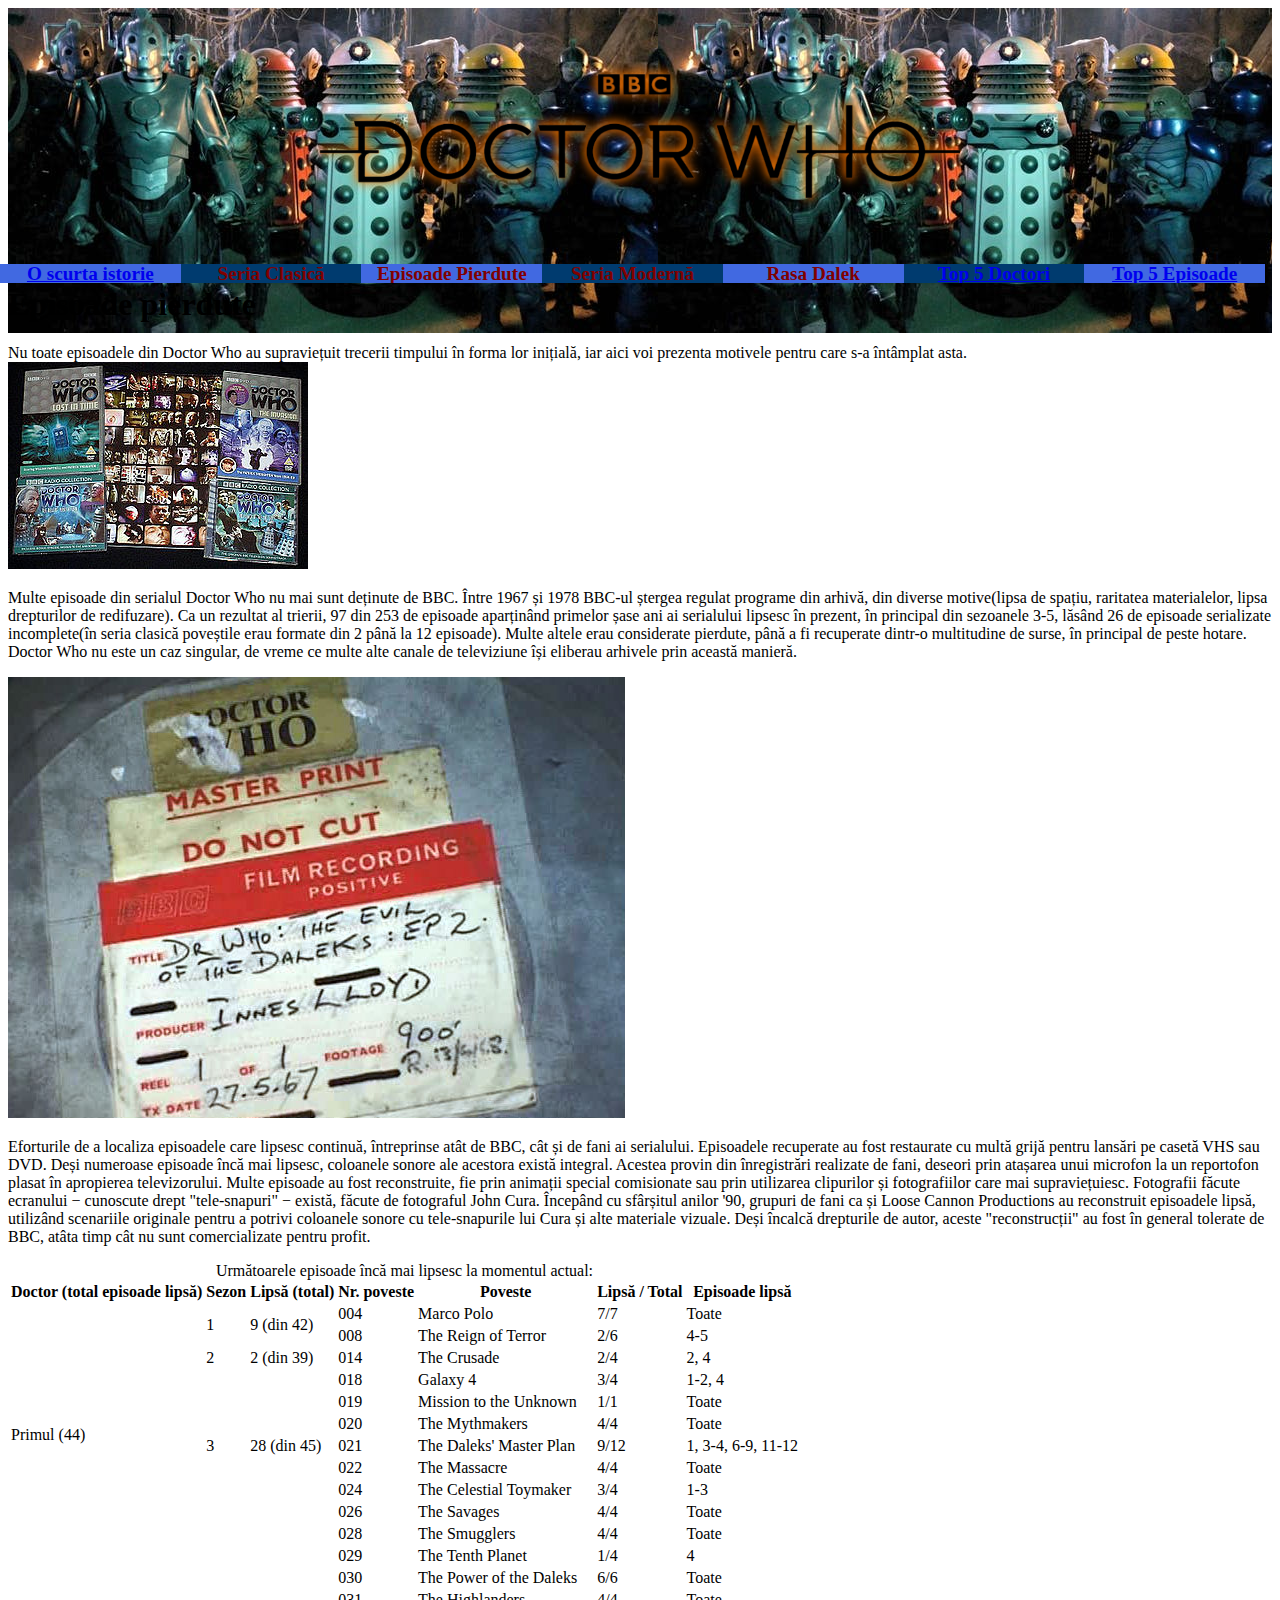
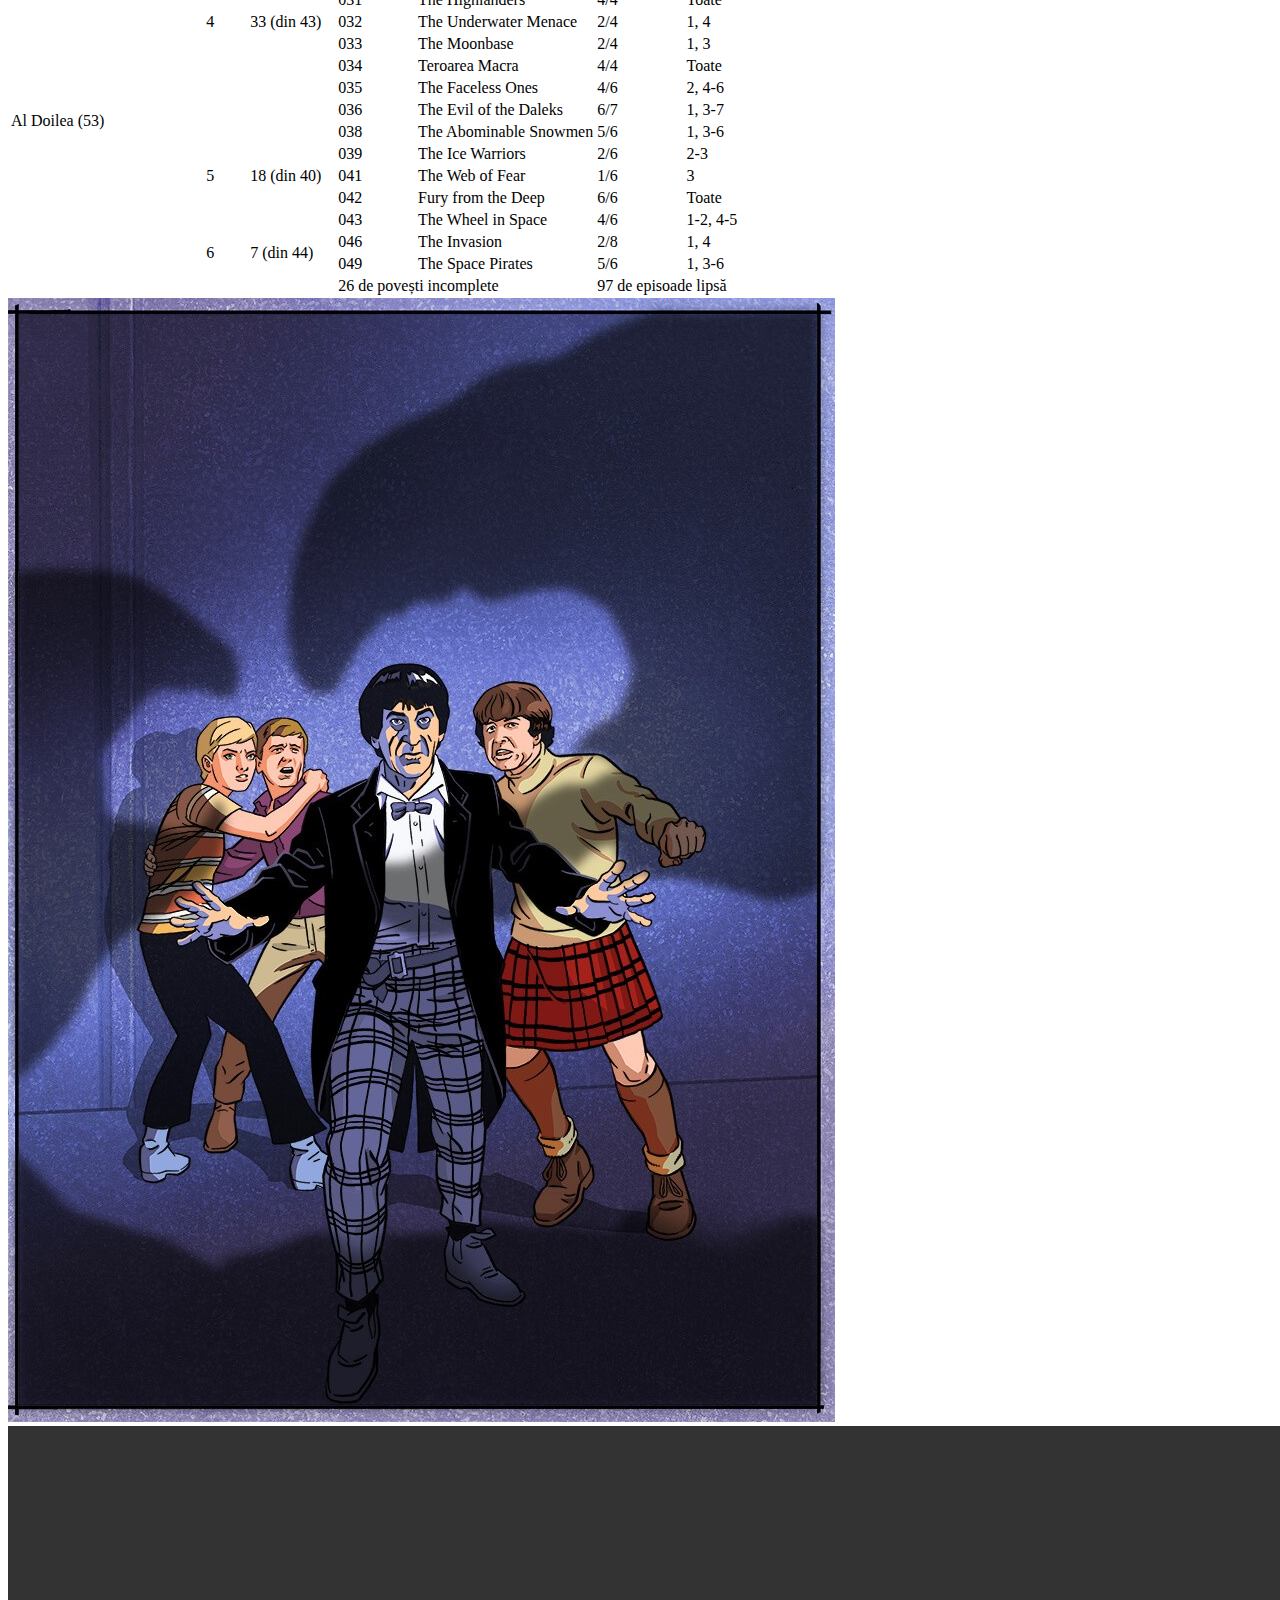
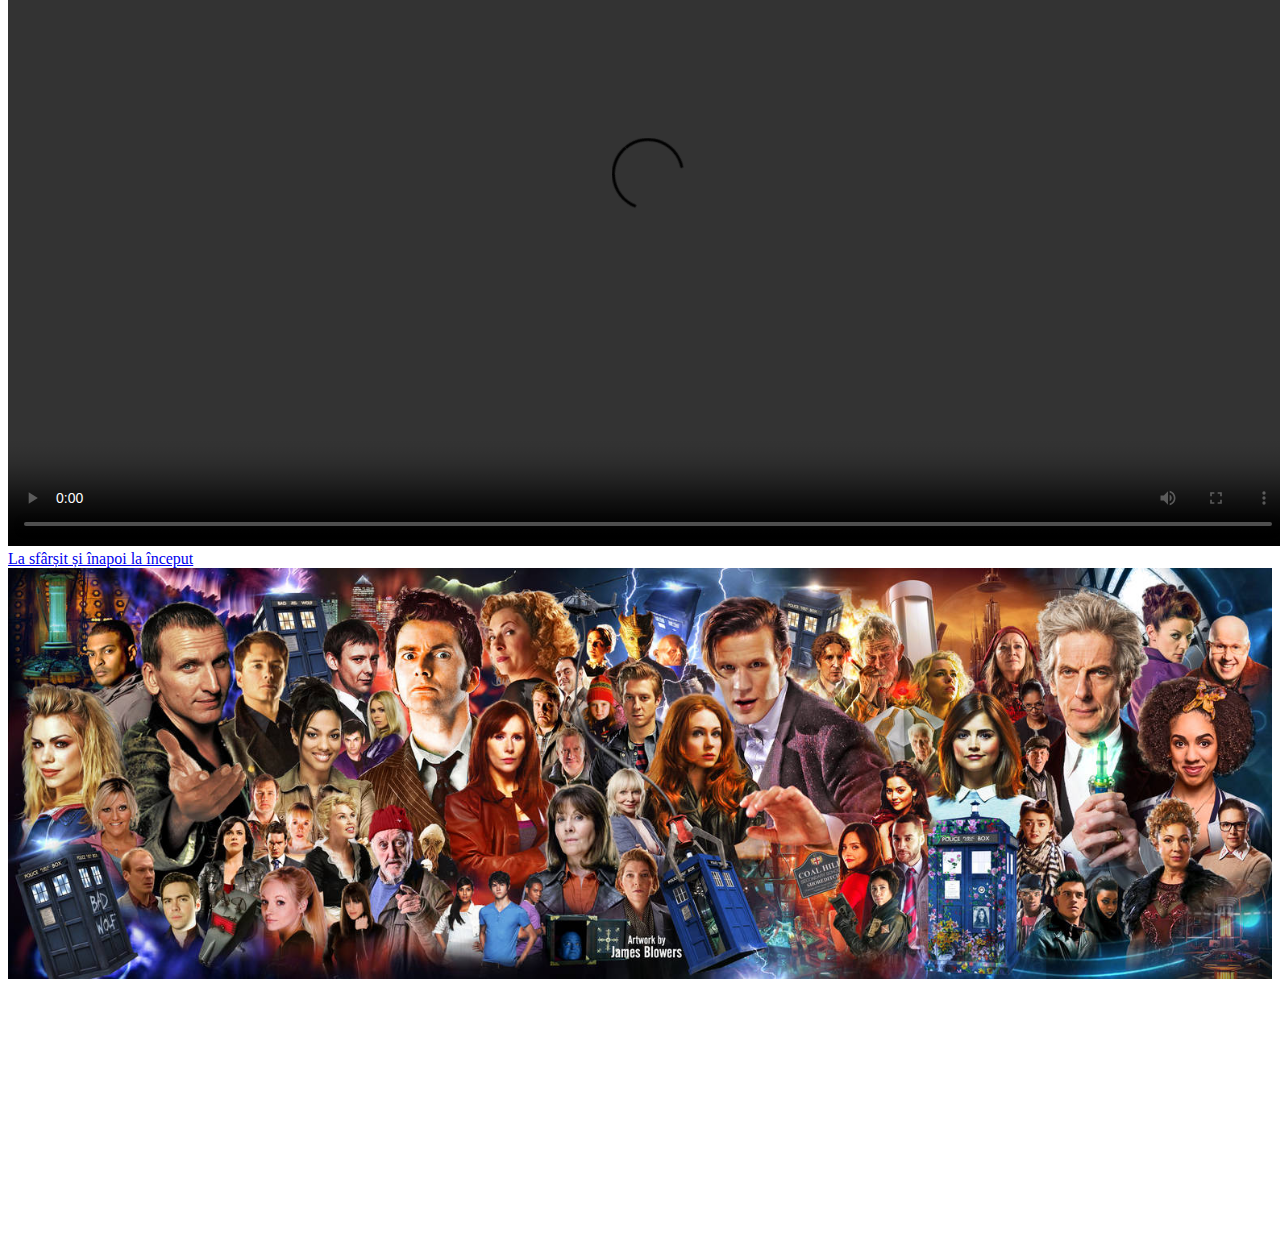
==== Episoade pierdute.html @ ee021a9c "first commit" ====
<!DOCTYPE html>
<html lang="ro">
	<head>
		<title> Episoade pierdute </title>
		<meta charset="UTF-8">
		<meta name="description" content="Abordez problema episoadelor din Doctor Who care nu mai supraviețuiesc în prezent în forma lor difuzată.">
		<meta name="keywords" content="Doctor Who, BBC, reconstrucție, animație, coloană sonoră, tele-snap, John Cura">
		<meta name="author" content="Dan Nimară">
		<link rel="stylesheet" type="text/css" href="CSS/csscomun.css">
		<link rel="stylesheet" type="text/css" href="CSS/Episoade Pierdute.css">
		<script>
		window.onload=function(){
			var height = Math.max( document.body.scrollHeight, document.body.offsetHeight, 
		document.documentElement.clientHeight, document.documentElement.scrollHeight, document.documentElement.offsetHeight );
			document.getElementById("stickymenu").style.height=height+"px"

		}
		</script>
		<style>
			
		</style>
		<link rel="shortcut icon" type="image/x-icon" href="./favicon.ico"/>
	</head>
	<body>
		<header class="c1">
			<img class="top" src="imagini/Logo.png">
			<div id="stickymenu">
			<nav id="wrapper">
				<div id="navbar">
				<ul class="menu">
					<li>
					<div><a href="index.html"> O scurta istorie</a></div>
						<ul class="submenu">
							<li><a href="index.html#Trailer">Trailer</a></li>
							<li><a href="index.html#Doctorii">Doctorii de până acum</a></li>
							<li><a href="index.html#Introducere"> Introducere</a></li>
							<li><a href="index.html#Lansari">Lansări ale episoadelor din Doctor Who în format fizic</a></li>
						</ul>
					</li>
					<li><A HREF="Seria Clasică.html">Seria Clasică</A></li>
					<li><a href="Episoade pierdute.html"> Episoade Pierdute</a></li>
					<li><a href="Seria Modernă.html"> Seria Modernă</a></li>
					<li><a href="Rasa Dalek.html"> Rasa Dalek</a></li>
					<li>
					<div><a href="Top 5 Doctori.html"> Top 5 Doctori</a></div>
						<ul class="submenu">
							<li><a href="Top 5 Doctori.html#5D">Locul 5</a></li>
							<li><a href="Top 5 Doctori.html#4D">Locul 4</a></li>
							<li><a href="Top 5 Doctori.html#3D">Locul 3</a></li>
							<li><a href="Top 5 Doctori.html#2D">Locul 2</a></li>
							<li><a href="Top 5 Doctori.html#1D">Locul 1</a></li>
						</ul>
					</li>
					<li>
					<div><a href="Top 5 Episoade.html"> Top 5 Episoade</a></div>
						<ul class="submenu">
							<li><a href="Top 5 Episoade.html#5E">Locul 5</a></li>
							<li><a href="Top 5 Episoade.html#4E">Locul 4</a></li>
							<li><a href="Top 5 Episoade.html#3E">Locul 3</a></li>
							<li><a href="Top 5 Episoade.html#2E">Locul 2</a></li>
							<li><a href="Top 5 Episoade.html#1E">Locul 1</a></li>
						</ul>
					</li>
				</ul>
				</div>
			</nav>
			</div>
			<h1> Episoade pierdute </h1>
			<aside>
			Nu toate episoadele din Doctor Who au supraviețuit trecerii timpului în forma lor inițială, iar aici voi prezenta motivele pentru care s-a întâmplat asta.
			</aside>
		</header>
		<main>
				<section>
					<img src="imagini/reconstructions.jpg" alt="Poze cu ceea ce mai există din episoadele lipsă">
				</section>
				<section>
					<p> Multe episoade din serialul Doctor Who nu mai sunt deținute de BBC. Între <time>1967</time> și <time>1978</time> BBC-ul ștergea regulat programe din arhivă, din diverse motive(lipsa de spațiu, raritatea materialelor, lipsa drepturilor de redifuzare). Ca un rezultat al trierii, 97 din 253 de episoade aparținând primelor șase ani ai serialului lipsesc în prezent, în principal din sezoanele 3-5, lăsând 26 de episoade serializate incomplete(în seria clasică poveștile erau formate din 2 până la 12 episoade). Multe altele erau considerate pierdute, până a fi recuperate dintr-o multitudine de surse, în principal de peste hotare. Doctor Who nu este un caz singular, de vreme ce multe alte canale de televiziune își eliberau arhivele prin această manieră. </p>
				</section>
				<section>
					<img src="imagini/FilmCan.jpg" alt="Film">
				</section>
				<section>
					<p> Eforturile de a localiza episoadele care lipsesc continuă, întreprinse atât de BBC, cât și de fani ai serialului. Episoadele recuperate au fost restaurate cu multă grijă pentru lansări pe casetă VHS sau DVD. Deși numeroase episoade încă mai lipsesc, coloanele sonore ale acestora există integral. Acestea provin din înregistrări realizate de fani, deseori prin atașarea unui microfon la un reportofon plasat în apropierea televizorului. Multe episoade au fost reconstruite, fie prin animații special comisionate sau prin utilizarea clipurilor și fotografiilor care mai supraviețuiesc. Fotografii făcute ecranului − cunoscute drept "tele-snapuri" − există, făcute de fotograful John Cura. Începând cu sfârșitul anilor '90, grupuri de fani ca și Loose Cannon Productions au reconstruit episoadele lipsă, utilizând scenariile originale pentru a potrivi coloanele sonore cu tele-snapurile lui Cura și alte materiale vizuale. Deși încalcă drepturile de autor, aceste "reconstrucții" au fost în general tolerate de BBC, atâta timp cât nu sunt comercializate pentru profit. </p>
				</section>
				<section>
				<table>
					<caption> Următoarele episoade încă mai lipsesc la momentul actual: </caption>
					<thead>
						<tr>
							<th> Doctor (total episoade lipsă) </th>
							<th> Sezon </th>
							<th> Lipsă (total) </th>
							<th> Nr. poveste </th>
							<th> Poveste </th>
							<th> Lipsă / Total </th>
							<th> Episoade lipsă </th>
						</tr>
					</thead>
					<tbody>
						<tr>
							<td rowspan="12"> Primul (44) </td>
							<td rowspan="2"> 1 </td>
							<td rowspan="2"> 9 (din 42) </td>
							<td> 004 </td>
							<td> Marco Polo </td>
							<td class="toate"> 7/7 </td>
							<td class="toate"> Toate </td>
						</tr>
						<tr>
							<td> 008 </td>
							<td> The Reign of Terror </td>
							<td> 2/6 </td>
							<td> 4-5 </td>
						</tr>
						<tr>
							<td> 2 </td>
							<td> 2 (din 39) </td>
							<td> 014 </td>
							<td> The Crusade </td>
							<td> 2/4 </td>
							<td> 2, 4 </td>
						</tr>
						<tr>
							<td rowspan="7"> 3 </td>
							<td rowspan="7"> 28 (din 45) </td>
							<td> 018 </td>
							<td> Galaxy 4</td>
							<td class="morethanhalf"> 3/4 </td>
							<td class="morethanhalf"> 1-2, 4 </td>
						</tr>
						<tr>
							<td> 019 </td>
							<td> Mission to the Unknown </td>
							<td class="toate"> 1/1 </td>
							<td class="toate"> Toate </td>
						</tr>
						<tr>
							<td> 020 </td>
							<td> The Mythmakers </td>
							<td class="toate"> 4/4 </td>
							<td class="toate"> Toate </td>
						</tr>
						<tr>
							<td> 021 </td>
							<td> The Daleks' Master Plan </td>
							<td class="morethanhalf"> 9/12 </td>
							<td class="morethanhalf"> 1, 3-4, 6-9, 11-12 </td>
						</tr>
						<tr>
							<td> 022 </td>
							<td> The Massacre </td>
							<td class="toate"> 4/4 </td>
							<td class="toate"> Toate </td>
						</tr>
						<tr>
							<td> 024 </td>
							<td> The Celestial Toymaker </td>
							<td class="morethanhalf"> 3/4 </td>
							<td class="morethanhalf"> 1-3 </td>
						</tr>
						<tr>
							<td> 026 </td>
							<td> The Savages </td>
							<td class="toate"> 4/4 </td>
							<td class="toate"> Toate </td>
						</tr>
						<tr>
							<td rowspan="9"> 4 </td>
							<td rowspan="9"> 33 (din 43) </td>
							<td> 028 </td>
							<td> The Smugglers </td>
							<td class="toate"> 4/4 </td>
							<td class="toate"> Toate </td>
						</tr>
						<tr>
							<td> 029 </td>
							<td> The Tenth Planet </td>
							<td> 1/4 </td>
							<td> 4 </td>
						</tr>
						<tr>
							<td rowspan="14"> Al Doilea (53) </td>
							<td> 030 </td>
							<td> The Power of the Daleks </td>
							<td class="toate"> 6/6 </td>
							<td class="toate"> Toate </td>
						</tr>
						<tr>
							<td> 031 </td>
							<td> The Highlanders </td>
							<td class="toate"> 4/4 </td>
							<td class="toate"> Toate </td>
						</tr>
						<tr>
							<td> 032 </td>
							<td> The Underwater Menace </td>
							<td> 2/4 </td>
							<td> 1, 4 </td>
						</tr>
						<tr>
							<td> 033 </td>
							<td> The Moonbase </td>
							<td> 2/4 </td>
							<td> 1, 3 </td>
						</tr>
						<tr>
							<td> 034 </td>
							<td> Teroarea Macra </td>
							<td class="toate"> 4/4 </td>
							<td class="toate"> Toate </td>
						</tr>
						<tr>
							<td> 035 </td>
							<td> The Faceless Ones </td>
							<td class="morethanhalf"> 4/6 </td>
							<td class="morethanhalf"> 2, 4-6 </td>
						</tr>
						<tr>
							<td> 036 </td>
							<td> The Evil of the Daleks </td>
							<td class="morethanhalf"> 6/7 </td>
							<td class="morethanhalf"> 1, 3-7 </td>
						</tr>
						<tr>
							<td rowspan="5"> 5 </td>
							<td rowspan="5"> 18 (din 40) </td>
							<td> 038 </td>
							<td> The Abominable Snowmen </td>
							<td class="morethanhalf"> 5/6 </td>
							<td class="morethanhalf"> 1, 3-6 </td>
						</tr>
						<tr>
							<td> 039 </td>
							<td> The Ice Warriors </td>
							<td> 2/6 </td>
							<td> 2-3 </td>
						</tr>
						<tr>
							<td> 041 </td>
							<td> The Web of Fear </td>
							<td> 1/6 </td>
							<td> 3 </td>
						</tr>
						<tr>
							<td> 042 </td>
							<td> Fury from the Deep </td>
							<td class="toate"> 6/6 </td>
							<td class="toate"> Toate </td>
						</tr>
						<tr>
							<td> 043 </td>
							<td> The Wheel in Space </td>
							<td class="morethanhalf"> 4/6 </td>
							<td class="morethanhalf"> 1-2, 4-5 </td>
						</tr>
						<tr>
							<td rowspan="2"> 6 </td>
							<td rowspan="2"> 7 (din 44) </td>
							<td> 046 </td>
							<td> The Invasion </td>
							<td> 2/8 </td>
							<td> 1, 4 </td>
						</tr>
						<tr>
							<td> 049 </td>
							<td> The Space Pirates </td>
							<td class="morethanhalf"> 5/6 </td>
							<td class="morethanhalf"> 1, 3-6 </td>
						</tr>
					</tbody>
					<tfoot>
						<tr>
							<td colspan="3"> </td>
							<td colspan="2"> 26 de povești incomplete </td>
							<td colspan="2"> 97 de episoade lipsă </td>
						</tr>
					</tfoot>
				</table>
				</section>
				<section>
					<img src="imagini/MacraTerror.jpg" alt="Animație a unui episod pierdut">
				</section>
				<section>
					<video width="1280" height="720" controls>
					<source src="videos/Macra Terror Trailer.mp4" type="video/mp4">
					Your browser does not support the video tag.
					</video>
				</section>
		</main>
		<a href="#">La sfârșit și înapoi la început</a>
		<footer>
		<img src="imagini/ModernDW.jpg" alt="Footer Image" class="image-responsive">
		</footer>
	</body>
</html>
---- CSS/csscomun.css ----
/* ------------meniu ------------------*/
	ul.menu,ul.submenu{ /* resetarea spatierilor */
		margin:0px;
		padding:0px;
		text-indent:0px;
	}
	nav{
		width:100000%;
		position:sticky;
		top: 0px;	
		left: 0px;
	}
	ul.menu>li, ul.menu>li>ul.submenu>li{
		display:block;
		
		font-size:1.2rem;
		font-weight:bold;
		height:1.2rem;
		line-height:1.2rem;
		text-align:center;		
		list-style-type:none;
		overflow:hidden;
	}
	ul.menu>li{
	 float:left;
	 width:14.28%;
	}
	ul.submenu>li{
	 width:100%;
	}
	ul.menu>li>a,ul.menu>li>div,ul.submenu>li>a{
		display:block;
		height:	100%;
		text-decoration:none;
		color:Maroon;
	}
	ul.menu>li:nth-of-type(even) a, ul.menu>li:nth-of-type(even) div{
		background:#003b6f;
	}
	ul.menu>li:nth-of-type(odd) a, ul.menu>li:nth-of-type(odd) div{
		background:royalblue;
	}

	ul.menu>li>ul.submenu{
		position:relative;
		top:0px;
	}

	ul.menu>li>ul.submenu>li
	{
		border-top:1px solid black;
	}
	ul.menu>li>ul.submenu>li:last-child
	{
		border-bottom:1px solid black;
	}

	ul.menu>li>a:hover, ul.submenu>li>a:hover{
		background:yellow;
	}
	ul.menu>li:hover{
		overflow:visible;
	}
	#stickymenu{
		position:absolute;
		width:0.1%;
		/* top: 0px; */
		left: 0px;
		z-index: 500;
	}
	
	.top{	
				display: block;
				margin-left: auto;
				margin-right: auto;
				margin-top: auto;
				width: 61%;
			}
			.c1{
				background-image: url('dw-villains.jpeg');
				background-repeat: repeat-x;
				}
			.image-responsive {
				width: 100%;
				heigth: auto;
			}
	
	@media screen and (min-width:400px) and (max-width:700px){
		p.text{
		float:none;
		width:100%;
		}
		figure.img-wrap{
		width:100%;
		}
		
		ul.menu>li{
		 width:14.28%;
		}

		ul.menu>li:hover ul.submenu{
			width:100vw;
			position:absolute;
			left:0px;
			top:1.2rem;
			border-top:1px solid magenta;
			border-bottom:1px solid black;
		}
		
		ul.menu>li:nth-of-type(even):hover ul.submenu{
				background:#003b6f;
		}
		ul.menu>li:nth-of-type(odd):hover ul.submenu{
				background:royalblue;
		}
		ul.menu>li:hover ul.submenu>li{
			float:left;
			width:14.28%;
			border:none;
		}
	}
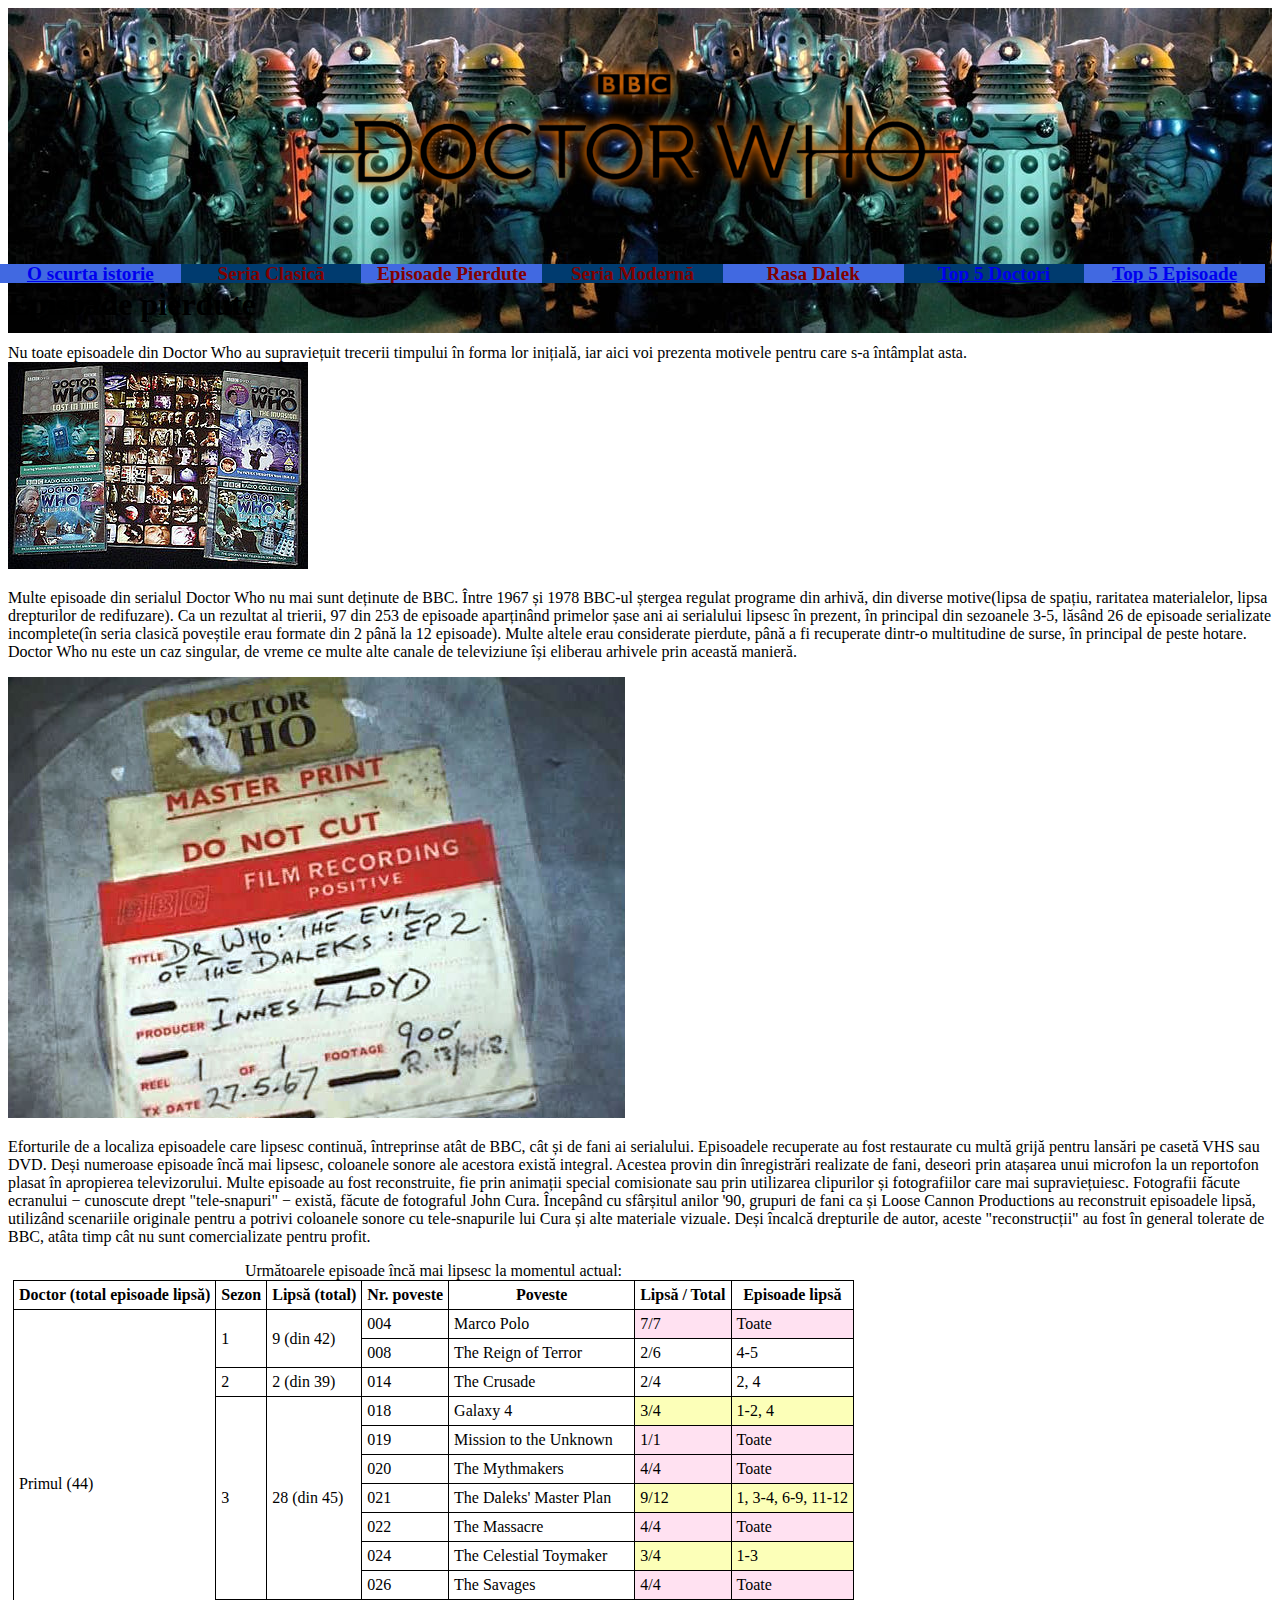
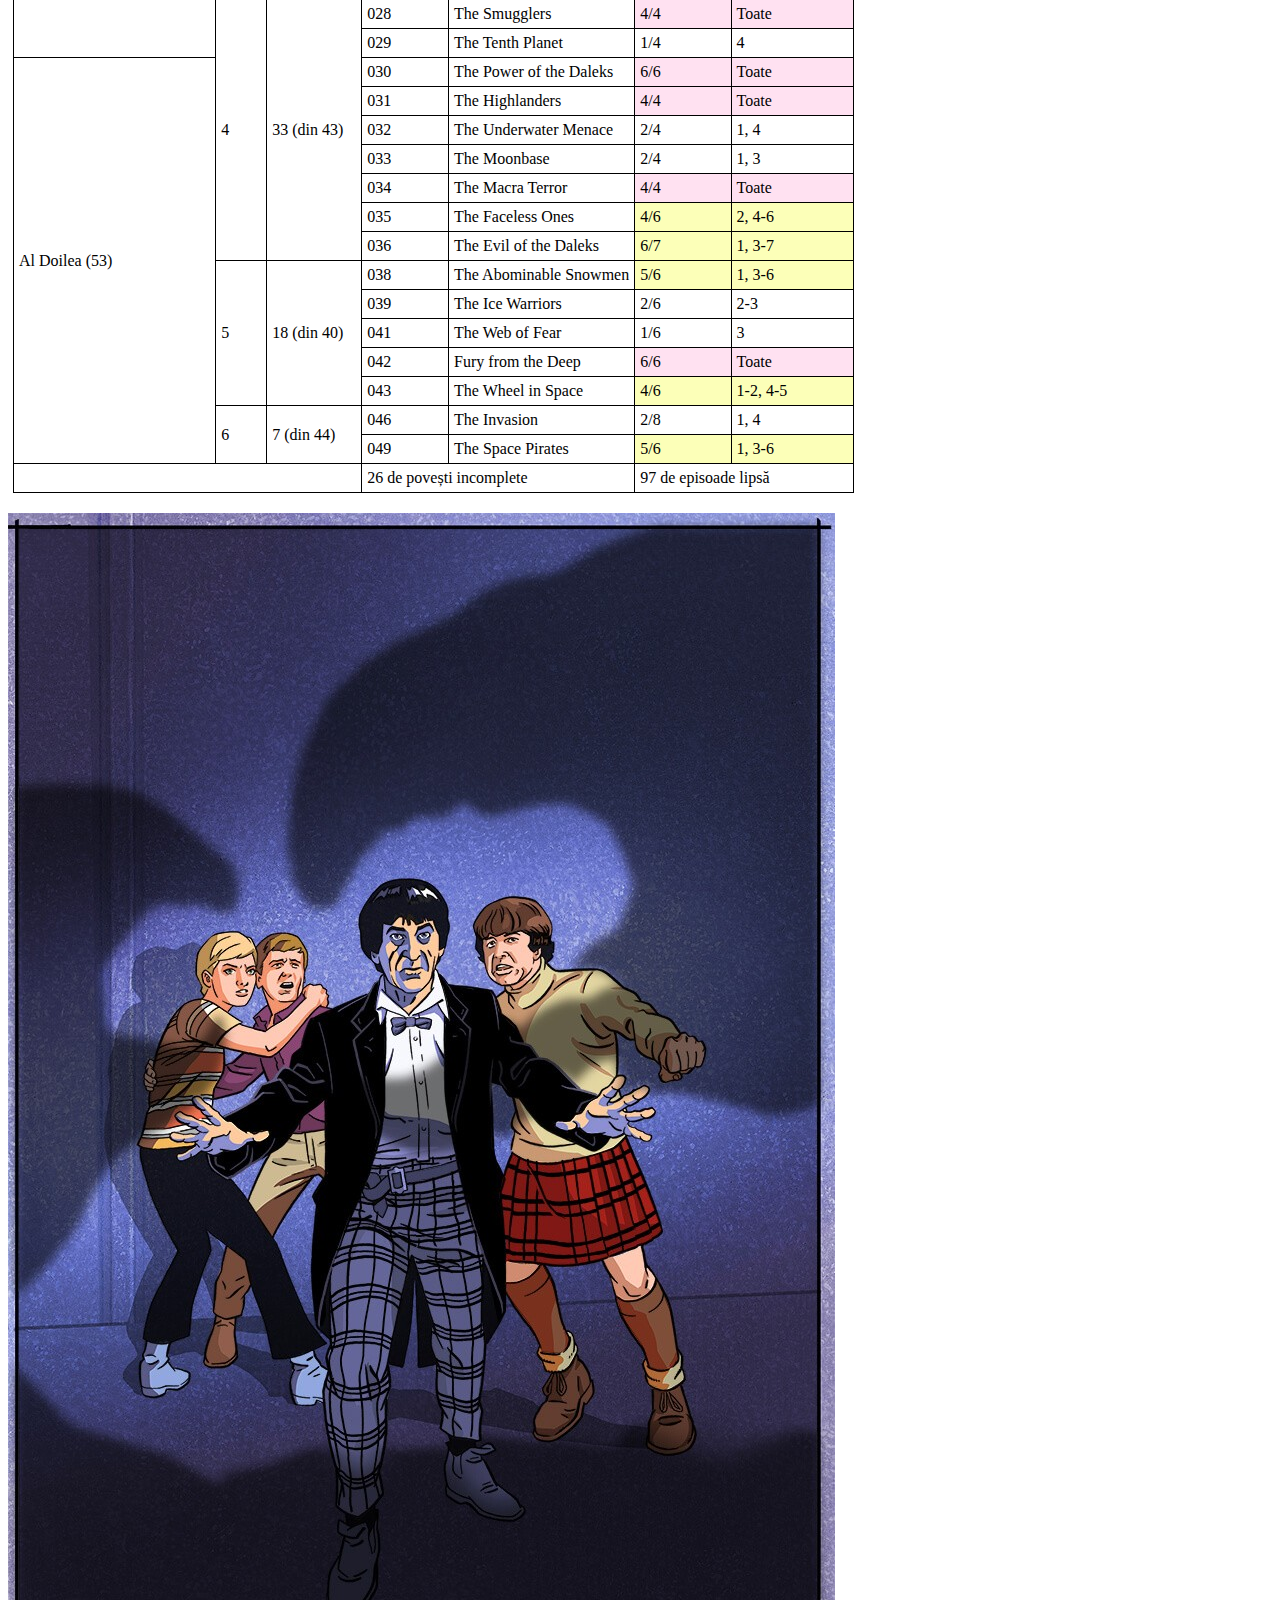
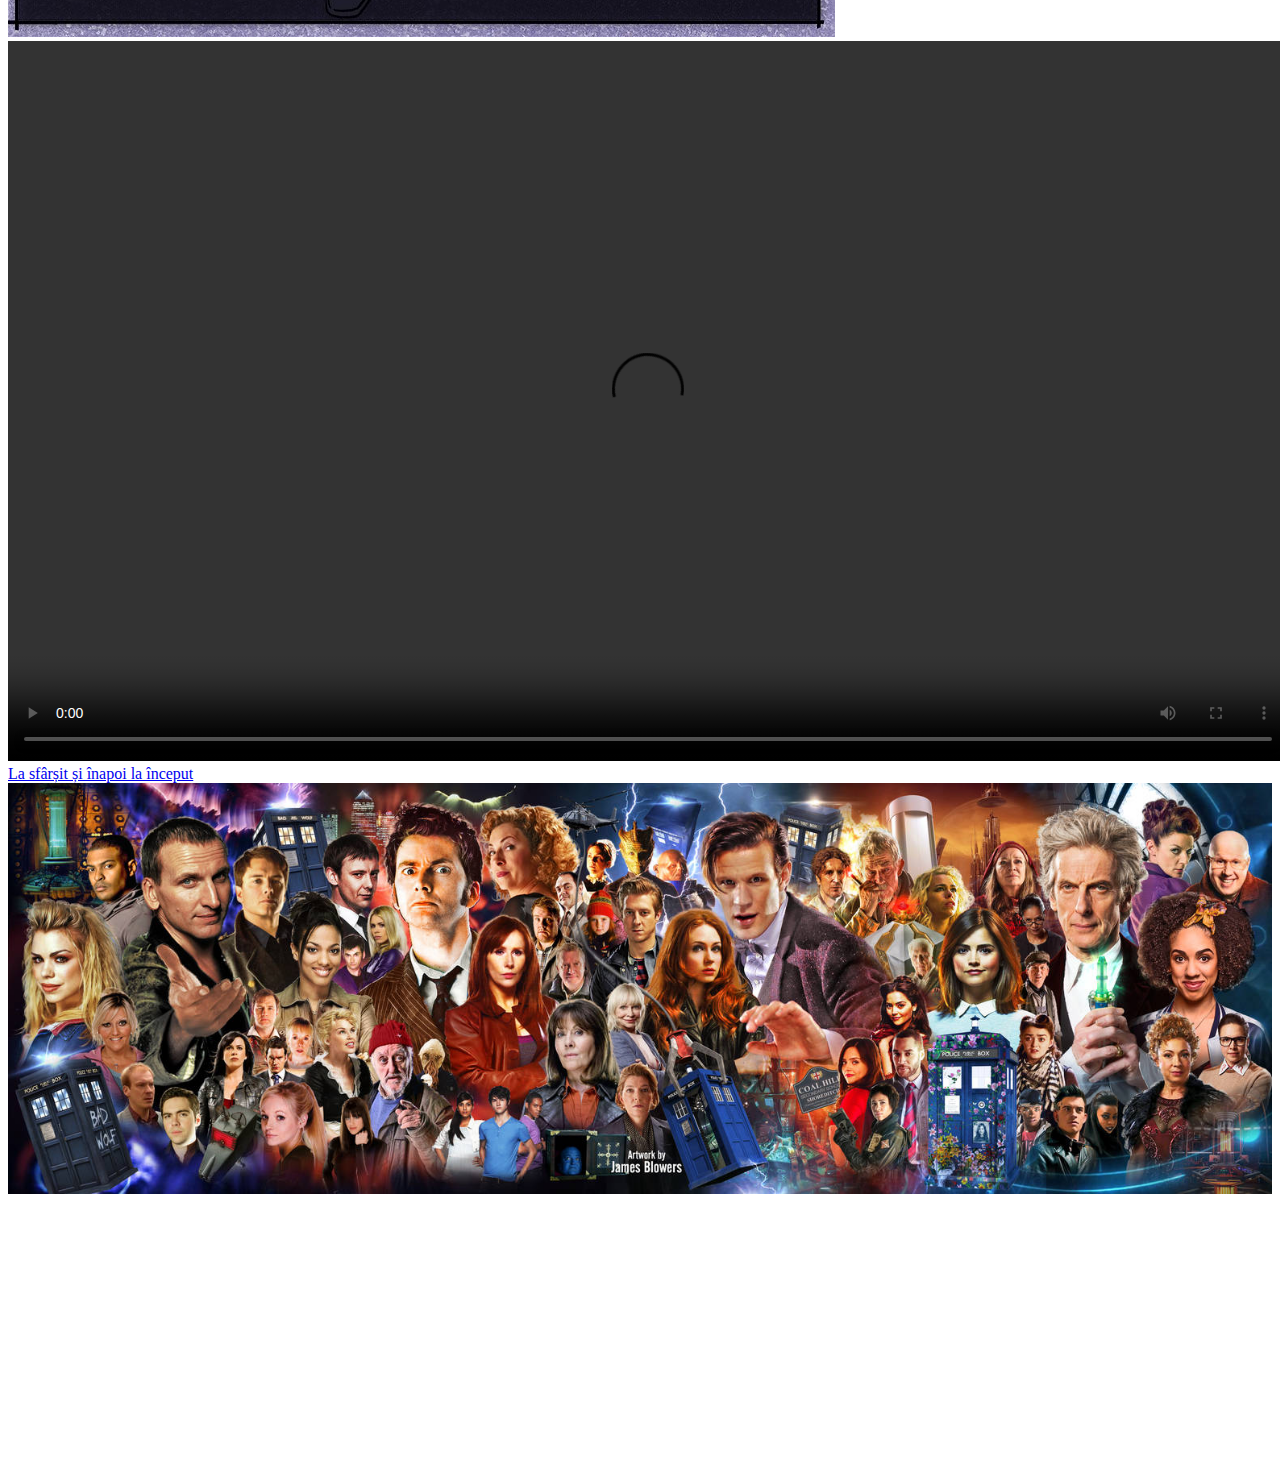
==== commit a724214e: "Update Episoade pierdute.html" ====
--- a/Episoade pierdute.html
+++ b/Episoade pierdute.html
@@ -7,7 +7,7 @@
 		<meta name="keywords" content="Doctor Who, BBC, reconstrucție, animație, coloană sonoră, tele-snap, John Cura">
 		<meta name="author" content="Dan Nimară">
 		<link rel="stylesheet" type="text/css" href="CSS/csscomun.css">
-		<link rel="stylesheet" type="text/css" href="CSS/Episoade Pierdute.css">
+		<link rel="stylesheet" type="text/css" href="CSS/EpisoadePierdute.css">
 		<script>
 		window.onload=function(){
 			var height = Math.max( document.body.scrollHeight, document.body.offsetHeight, 
@@ -206,7 +206,7 @@
 						</tr>
 						<tr>
 							<td> 034 </td>
-							<td> Teroarea Macra </td>
+							<td> The Macra Terror </td>
 							<td class="toate"> 4/4 </td>
 							<td class="toate"> Toate </td>
 						</tr>
@@ -293,4 +293,4 @@
 		<img src="imagini/ModernDW.jpg" alt="Footer Image" class="image-responsive">
 		</footer>
 	</body>
-</html>+</html>
--- a/CSS/EpisoadePierdute.css
+++ b/CSS/EpisoadePierdute.css
@@ -0,0 +1,19 @@
+th,td{
+            border:1px solid black;
+            padding:5px;
+        }
+td:empty{
+            padding:20px;
+        }
+table{
+            border-collapse:collapse;
+            empty-cells:show;
+			margin-bottom: 20px;
+			margin-left: 5px;
+        }
+.toate{
+	background-color: #FFE1F1;
+}
+.morethanhalf{
+	background-color: #FCFFB8;
+}
